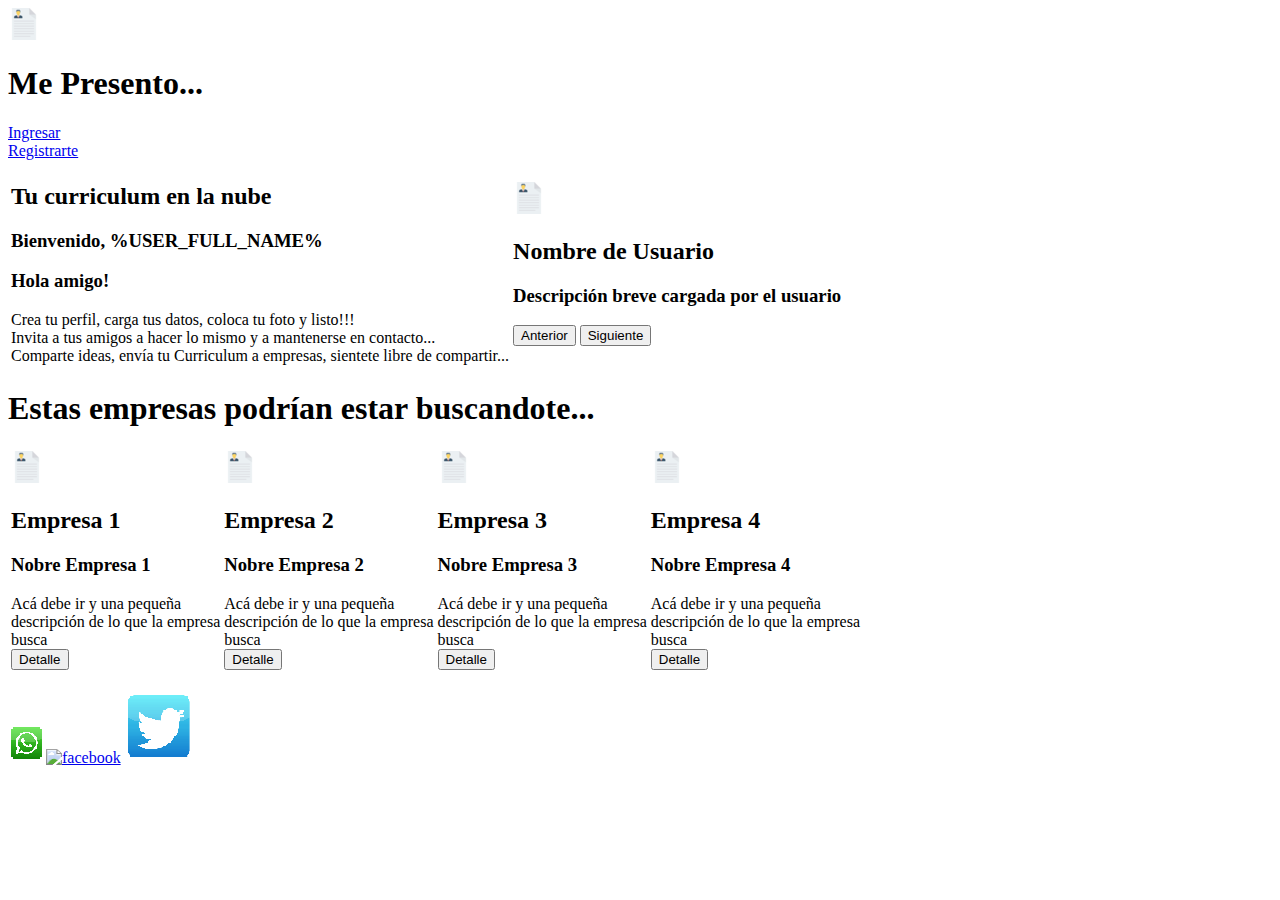
==== index.html @ c6460bc6 "Add files via upload" ====
<!DOCTYPE html>
<html>
<head>
  <meta charset="utf-8"/>
  <title>Curso HTML</title>
  <link rel="icon" href="img/icon/curriculum_vitae_icon_129369.ico">
</head>
<body>
     <!-- Header -->
        <header>
          <!-- Logo -->
                <div id="logo">
                    <a href="index.html"><img alt="logo" class="logo" src="img/icon/curriculum_vitae_icon_129369.png"></a>
                    <h1 id="title">Me Presento...</h1>
                </div>   
          <!-- Nav -->
                <div id="nav">
                    <li> <a href="common/ingresar.hmtl">Ingresar</a> </li>
                    <li> <a href="common/registrarte.hmtl">Registrarte</a></li>
                </div> 
        </header>
    <!-- Main -->
        <table class="primera"><!-- Primer tabla de pagina principal -->
            <tr>
                <td><!-- Muestra texto de presentación -->
                    <h2 id="titulo 2">Tu curriculum en la nube</h2>
                    <h3 id="titulo 3">Bienvenido, %USER_FULL_NAME%</h3>
                    <h3 id="texto">Hola amigo!</h3>
                        Crea tu perfil, carga tus datos, coloca tu foto y listo!!!<br>
                        Invita a tus amigos a hacer lo mismo y a mantenerse en contacto...<br>
                        Comparte ideas, envía tu Curriculum a empresas, sientete libre de compartir...<br>
                </td>
                <td><!-- Muestra box de personas al azar mas botones -->
                    <a href="index.html"><img alt="logo" class="logo" src="img/icon/curriculum_vitae_icon_129369.png"></a>
                    <h2 id="usuario">Nombre de Usuario</h2>
                    <h3 id="descip">Descripción breve cargada por el usuario</h3>
                    <button>Anterior</button>
                    <button>Siguiente</button>
                </td>
            </tr>
        </table><!-- Tabla que muestra empresas -->
        <h1 id="empresas">Estas empresas podrían estar buscandote...</h1>
        <table class="empresas">
            <tr>
                <td><!-- Box Empresa 1 -->
                    <a href="index.html"><img alt="logo" class="logo" src="img/icon/curriculum_vitae_icon_129369.png"></a>
                    <h2 id="empresa">Empresa 1</h2>
                    <h3 id="NombEmp">Nobre Empresa 1</h3>
                        Acá debe ir y una pequeña<br>
                        descripción de lo que la empresa<br>
                        busca<br>
                    <button>Detalle</button>
                </td>
                <td><!-- Box Empresa 2 -->
                    <a href="index.html"><img alt="logo" class="logo" src="img/icon/curriculum_vitae_icon_129369.png"></a>
                    <h2 id="empresa">Empresa 2</h2>
                    <h3 id="NombEmp">Nobre Empresa 2</h3>
                        Acá debe ir y una pequeña<br>
                        descripción de lo que la empresa<br>
                        busca<br>
                    <button>Detalle</button>
                </td>
                <td><!-- Box Empresa 2 -->
                    <a href="index.html"><img alt="logo" class="logo" src="img/icon/curriculum_vitae_icon_129369.png"></a>
                    <h2 id="empresa">Empresa 3</h2>
                    <h3 id="NombEmp">Nobre Empresa 3</h3>
                        Acá debe ir y una pequeña<br>
                        descripción de lo que la empresa<br>
                        busca<br>
                    <button>Detalle</button>
                </td>
                <td><!-- Box Empresa 2 -->
                    <a href="index.html"><img alt="logo" class="logo" src="img/icon/curriculum_vitae_icon_129369.png"></a>
                    <h2 id="empresa">Empresa 4</h2>
                    <h3 id="NombEmp">Nobre Empresa 4</h3>
                        Acá debe ir y una pequeña<br>
                        descripción de lo que la empresa<br>
                        busca<br>
                    <button>Detalle</button>
                </td>
            </tr>
        </table>        
  
     <!-- Footer -->
        <footer>
                <p><a href="index.html"><img src="img/whatsapp.png" alt="whatsapp"><img src="img/facebook.png" alt="facebook"><img src="img/twitter.png" alt="twitter"></a></p>
        </footer>
</body>
</html>
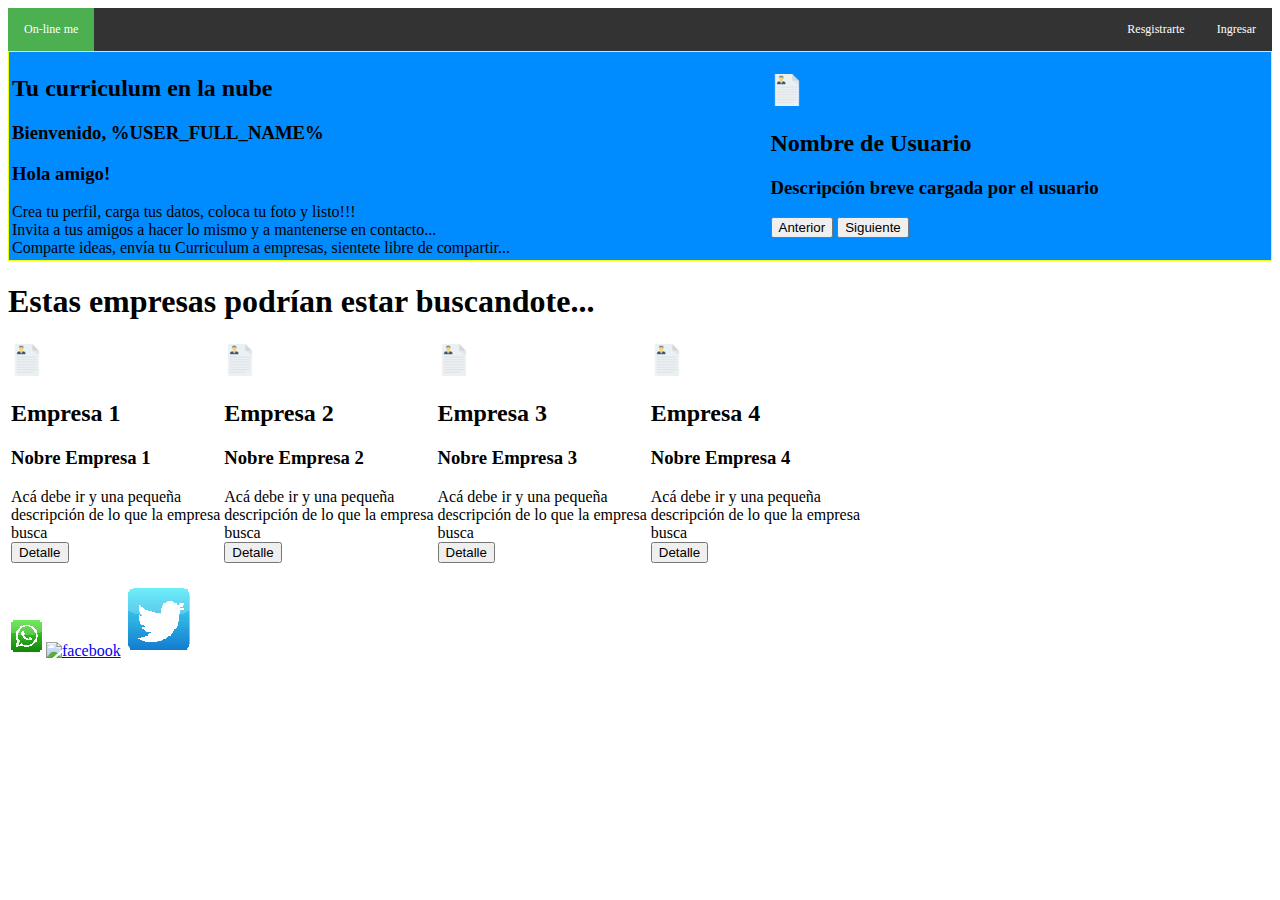
==== commit ecd559c5: "actualizado con index2 ok" ====
--- a/index.html
+++ b/index.html
@@ -1,89 +1,90 @@
-<!DOCTYPE html>
-<html>
-<head>
-  <meta charset="utf-8"/>
-  <title>Curso HTML</title>
-  <link rel="icon" href="img/icon/curriculum_vitae_icon_129369.ico">
-</head>
-<body>
-     <!-- Header -->
-        <header>
-          <!-- Logo -->
-                <div id="logo">
-                    <a href="index.html"><img alt="logo" class="logo" src="img/icon/curriculum_vitae_icon_129369.png"></a>
-                    <h1 id="title">Me Presento...</h1>
-                </div>   
-          <!-- Nav -->
-                <div id="nav">
-                    <li> <a href="common/ingresar.hmtl">Ingresar</a> </li>
-                    <li> <a href="common/registrarte.hmtl">Registrarte</a></li>
-                </div> 
-        </header>
-    <!-- Main -->
-        <table class="primera"><!-- Primer tabla de pagina principal -->
-            <tr>
-                <td><!-- Muestra texto de presentación -->
-                    <h2 id="titulo 2">Tu curriculum en la nube</h2>
-                    <h3 id="titulo 3">Bienvenido, %USER_FULL_NAME%</h3>
-                    <h3 id="texto">Hola amigo!</h3>
-                        Crea tu perfil, carga tus datos, coloca tu foto y listo!!!<br>
-                        Invita a tus amigos a hacer lo mismo y a mantenerse en contacto...<br>
-                        Comparte ideas, envía tu Curriculum a empresas, sientete libre de compartir...<br>
-                </td>
-                <td><!-- Muestra box de personas al azar mas botones -->
-                    <a href="index.html"><img alt="logo" class="logo" src="img/icon/curriculum_vitae_icon_129369.png"></a>
-                    <h2 id="usuario">Nombre de Usuario</h2>
-                    <h3 id="descip">Descripción breve cargada por el usuario</h3>
-                    <button>Anterior</button>
-                    <button>Siguiente</button>
-                </td>
-            </tr>
-        </table><!-- Tabla que muestra empresas -->
-        <h1 id="empresas">Estas empresas podrían estar buscandote...</h1>
-        <table class="empresas">
-            <tr>
-                <td><!-- Box Empresa 1 -->
-                    <a href="index.html"><img alt="logo" class="logo" src="img/icon/curriculum_vitae_icon_129369.png"></a>
-                    <h2 id="empresa">Empresa 1</h2>
-                    <h3 id="NombEmp">Nobre Empresa 1</h3>
-                        Acá debe ir y una pequeña<br>
-                        descripción de lo que la empresa<br>
-                        busca<br>
-                    <button>Detalle</button>
-                </td>
-                <td><!-- Box Empresa 2 -->
-                    <a href="index.html"><img alt="logo" class="logo" src="img/icon/curriculum_vitae_icon_129369.png"></a>
-                    <h2 id="empresa">Empresa 2</h2>
-                    <h3 id="NombEmp">Nobre Empresa 2</h3>
-                        Acá debe ir y una pequeña<br>
-                        descripción de lo que la empresa<br>
-                        busca<br>
-                    <button>Detalle</button>
-                </td>
-                <td><!-- Box Empresa 2 -->
-                    <a href="index.html"><img alt="logo" class="logo" src="img/icon/curriculum_vitae_icon_129369.png"></a>
-                    <h2 id="empresa">Empresa 3</h2>
-                    <h3 id="NombEmp">Nobre Empresa 3</h3>
-                        Acá debe ir y una pequeña<br>
-                        descripción de lo que la empresa<br>
-                        busca<br>
-                    <button>Detalle</button>
-                </td>
-                <td><!-- Box Empresa 2 -->
-                    <a href="index.html"><img alt="logo" class="logo" src="img/icon/curriculum_vitae_icon_129369.png"></a>
-                    <h2 id="empresa">Empresa 4</h2>
-                    <h3 id="NombEmp">Nobre Empresa 4</h3>
-                        Acá debe ir y una pequeña<br>
-                        descripción de lo que la empresa<br>
-                        busca<br>
-                    <button>Detalle</button>
-                </td>
-            </tr>
-        </table>        
-  
-     <!-- Footer -->
-        <footer>
-                <p><a href="index.html"><img src="img/whatsapp.png" alt="whatsapp"><img src="img/facebook.png" alt="facebook"><img src="img/twitter.png" alt="twitter"></a></p>
-        </footer>
-</body>
+<!DOCTYPE html>
+<html>
+<head>
+  <meta charset="utf-8"/>
+  <title> HTML</title>
+  <link rel="icon" href="img/icon/curriculum_vitae_icon_129369.ico">
+  <link rel="stylesheet" href="css/style.css" type="text/css">
+  <!-- CSS only -->
+  <!-- <link href="https://cdn.jsdelivr.net/npm/bootstrap@5.0.0-beta3/dist/css/bootstrap.min.css" rel="stylesheet" integrity="sha384-eOJMYsd53ii+scO/bJGFsiCZc+5NDVN2yr8+0RDqr0Ql0h+rP48ckxlpbzKgwra6" crossorigin="anonymous"> -->
+</head>
+<body>
+     <!-- Header -->
+        <header>
+            <!-- Mi nav -->
+            <ul>
+                <li><a href="#ingresar">Ingresar</a></li>
+                <li><a href="#regis">Resgistrarte</a></li>
+                <li style="float:left"><a class="active" href="#about">On-line me</a></li>
+            </ul>
+        </header>
+    <!-- Main -->
+        <table class="tabla1"><!-- Primer tabla de pagina principal -->
+            <tr>
+                <td><!-- Muestra texto de presentación -->
+                    <h2 id="titulo 2">Tu curriculum en la nube</h2>
+                    <h3 id="titulo 3">Bienvenido, %USER_FULL_NAME%</h3>
+                    <h3 id="texto">Hola amigo!</h3>
+                        Crea tu perfil, carga tus datos, coloca tu foto y listo!!!<br>
+                        Invita a tus amigos a hacer lo mismo y a mantenerse en contacto...<br>
+                        Comparte ideas, envía tu Curriculum a empresas, sientete libre de compartir...<br>
+                </td>
+                <td><!-- Muestra box de personas al azar mas botones -->
+                    <a href="index.html"><img alt="logo" class="logo" src="img/icon/curriculum_vitae_icon_129369.png"></a>
+                    <h2 id="usuario">Nombre de Usuario</h2>
+                    <h3 id="descip">Descripción breve cargada por el usuario</h3>
+                    <button>Anterior</button>
+                    <button>Siguiente</button>
+                </td>
+            </tr>
+        </table><!-- Tabla que muestra empresas -->
+        <h1 id="empresas">Estas empresas podrían estar buscandote...</h1>
+        <table class="empresas">
+            <tr>
+                <td><!-- Box Empresa 1 -->
+                    <a href="index.html"><img alt="logo" class="logo" src="img/icon/curriculum_vitae_icon_129369.png"></a>
+                    <h2 id="empresa">Empresa 1</h2>
+                    <h3 id="NombEmp">Nobre Empresa 1</h3>
+                        Acá debe ir y una pequeña<br>
+                        descripción de lo que la empresa<br>
+                        busca<br>
+                    <button>Detalle</button>
+                </td>
+                <td><!-- Box Empresa 2 -->
+                    <a href="index.html"><img alt="logo" class="logo" src="img/icon/curriculum_vitae_icon_129369.png"></a>
+                    <h2 id="empresa">Empresa 2</h2>
+                    <h3 id="NombEmp">Nobre Empresa 2</h3>
+                        Acá debe ir y una pequeña<br>
+                        descripción de lo que la empresa<br>
+                        busca<br>
+                    <button>Detalle</button>
+                </td>
+                <td><!-- Box Empresa 2 -->
+                    <a href="index.html"><img alt="logo" class="logo" src="img/icon/curriculum_vitae_icon_129369.png"></a>
+                    <h2 id="empresa">Empresa 3</h2>
+                    <h3 id="NombEmp">Nobre Empresa 3</h3>
+                        Acá debe ir y una pequeña<br>
+                        descripción de lo que la empresa<br>
+                        busca<br>
+                    <button>Detalle</button>
+                </td>
+                <td><!-- Box Empresa 2 -->
+                    <a href="index.html"><img alt="logo" class="logo" src="img/icon/curriculum_vitae_icon_129369.png"></a>
+                    <h2 id="empresa">Empresa 4</h2>
+                    <h3 id="NombEmp">Nobre Empresa 4</h3>
+                        Acá debe ir y una pequeña<br>
+                        descripción de lo que la empresa<br>
+                        busca<br>
+                    <button>Detalle</button>
+                </td>
+            </tr>
+        </table>        
+  
+     <!-- Footer -->
+        <footer>
+                <p><a href="index.html"><img src="img/whatsapp.png" alt="whatsapp"><img src="img/facebook.png" alt="facebook"><img src="img/twitter.png" alt="twitter"></a></p>
+        </footer>
+        <!-- JavaScript Bundle with Popper -->
+    <script src="https://cdn.jsdelivr.net/npm/bootstrap@5.0.0-beta3/dist/js/bootstrap.bundle.min.js" integrity="sha384-JEW9xMcG8R+pH31jmWH6WWP0WintQrMb4s7ZOdauHnUtxwoG2vI5DkLtS3qm9Ekf" crossorigin="anonymous"></script>
+</body>
 </html>--- a/css/style.css
+++ b/css/style.css
@@ -0,0 +1,43 @@
+body{
+  background-color: rgb(255, 255, 255);
+  font-family: Verdana;
+  }
+
+ul {
+    list-style-type: none;
+    margin: 0;
+    padding: 0;
+    overflow: hidden;
+    background-color: #333;
+    font-size: 12px;
+   }
+
+li {
+    float:right;
+}
+
+li a {
+    display: block;
+    color: white;
+    text-align: center;
+    padding: 14px 16px;
+    text-decoration: none;
+  }
+
+li a:hover:not(.active) {
+    background-color: #111;
+  }
+  .active {
+    background-color: #4CAF50;
+  }
+  .div1 {
+    background-color: rgb(0, 255, 13);
+  }
+  
+  .tabla1 {
+    width: 100%;
+    border: 1px solid rgb(238, 255, 0);
+    background-color: rgb(0, 140, 255);
+  }
+
+
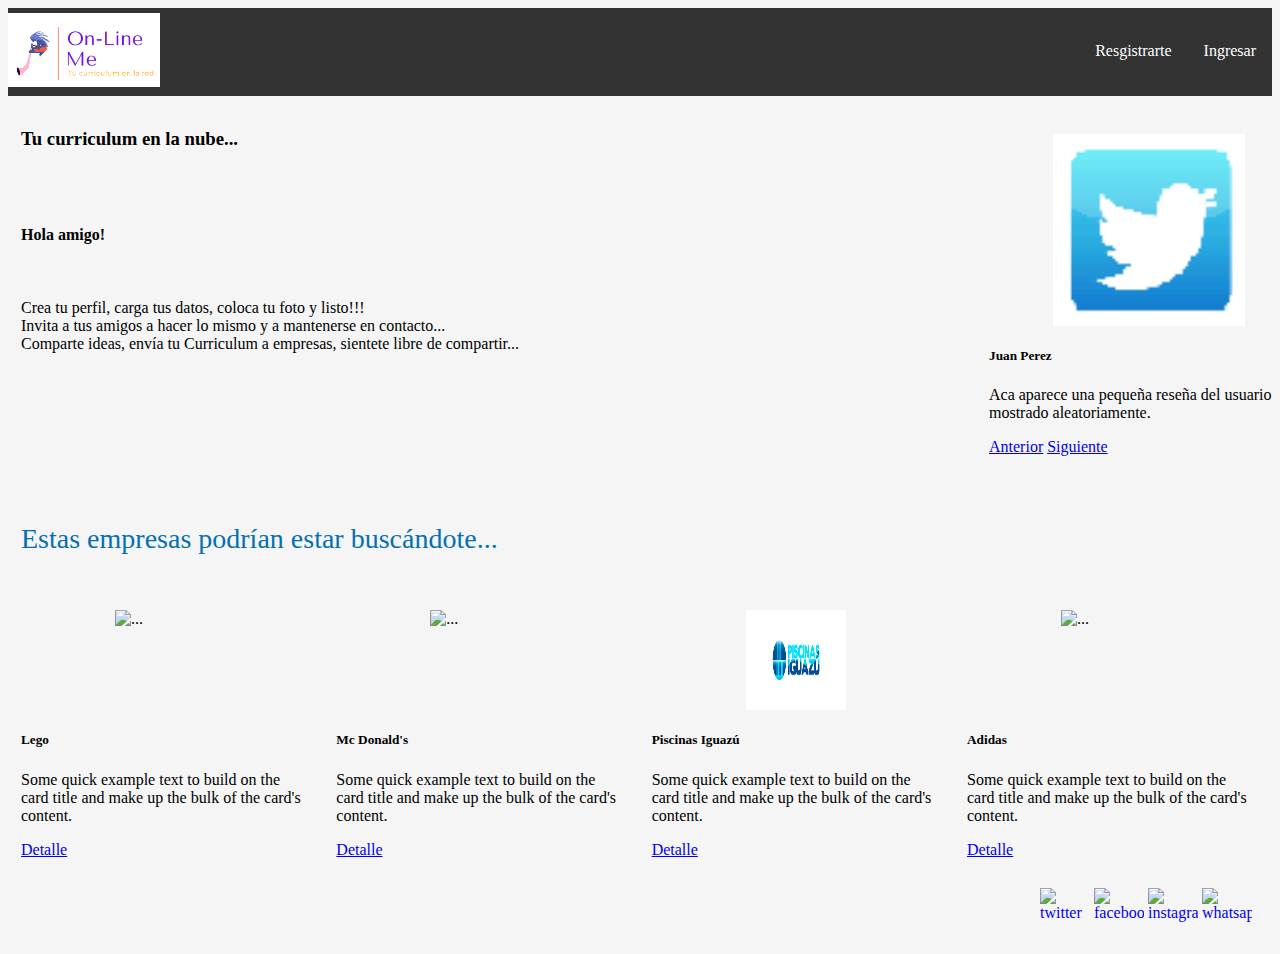
==== commit 4392b888: "nuevas versiones en nuevo.html y clean.css candidatos a def" ====
--- a/index.html
+++ b/index.html
@@ -1,90 +1,136 @@
 <!DOCTYPE html>
 <html>
+
 <head>
-  <meta charset="utf-8"/>
-  <title> HTML</title>
-  <link rel="icon" href="img/icon/curriculum_vitae_icon_129369.ico">
-  <link rel="stylesheet" href="css/style.css" type="text/css">
-  <!-- CSS only -->
-  <!-- <link href="https://cdn.jsdelivr.net/npm/bootstrap@5.0.0-beta3/dist/css/bootstrap.min.css" rel="stylesheet" integrity="sha384-eOJMYsd53ii+scO/bJGFsiCZc+5NDVN2yr8+0RDqr0Ql0h+rP48ckxlpbzKgwra6" crossorigin="anonymous"> -->
+    <meta charset="utf-8" />
+    <title>on-line Me</title>
+    <link rel="icon" href="img/logo-jav.png">
+    <link rel="stylesheet" href="css/style.css" type="text/css">
+    <!-- Config de Bootstrap -->
+    <link href="https://cdn.jsdelivr.net/npm/bootstrap@5.0.0-beta3/dist/css/bootstrap.min.css" rel="stylesheet"
+        integrity="sha384-eOJMYsd53ii+scO/bJGFsiCZc+5NDVN2yr8+0RDqr0Ql0h+rP48ckxlpbzKgwra6" crossorigin="anonymous">
 </head>
+
 <body>
-     <!-- Header -->
-        <header>
-            <!-- Mi nav -->
-            <ul>
-                <li><a href="#ingresar">Ingresar</a></li>
-                <li><a href="#regis">Resgistrarte</a></li>
-                <li style="float:left"><a class="active" href="#about">On-line me</a></li>
-            </ul>
-        </header>
+    <!-- Header -->
+    <header>
+        <!-- Mi nav -->
+        <ul>
+            <img id="img-logo" src="img/logo-jav.png">
+            <li><a href="#ingresar">Ingresar</a></li>
+            <li><a href="#regis">Resgistrarte</a></li>
+            <!-- <li><a class="active" href="#about">On-Line Me</a></li> -->
+        </ul>
+    </header>
+
     <!-- Main -->
-        <table class="tabla1"><!-- Primer tabla de pagina principal -->
-            <tr>
-                <td><!-- Muestra texto de presentación -->
-                    <h2 id="titulo 2">Tu curriculum en la nube</h2>
-                    <h3 id="titulo 3">Bienvenido, %USER_FULL_NAME%</h3>
-                    <h3 id="texto">Hola amigo!</h3>
-                        Crea tu perfil, carga tus datos, coloca tu foto y listo!!!<br>
-                        Invita a tus amigos a hacer lo mismo y a mantenerse en contacto...<br>
-                        Comparte ideas, envía tu Curriculum a empresas, sientete libre de compartir...<br>
-                </td>
-                <td><!-- Muestra box de personas al azar mas botones -->
-                    <a href="index.html"><img alt="logo" class="logo" src="img/icon/curriculum_vitae_icon_129369.png"></a>
-                    <h2 id="usuario">Nombre de Usuario</h2>
-                    <h3 id="descip">Descripción breve cargada por el usuario</h3>
-                    <button>Anterior</button>
-                    <button>Siguiente</button>
+    <main>
+        <table>
+            <td>
+                <div class="card" style=" width: 60rem; height: 22rem" ;>
+                    <div class="card-body">
+                        <h3 class="card-title">Tu curriculum en la nube...</h3>
+                        <br>
+                        <br>
+                        <h4 id="texto">Hola amigo!</h4>
+                        <br>
+                        <p class="card-text">Crea tu perfil, carga tus datos, coloca tu foto y listo!!!<br>
+                            Invita a tus amigos a hacer lo mismo y a mantenerse en contacto...<br>
+                            Comparte ideas, envía tu Curriculum a empresas, sientete libre de compartir...<br>
+                    </div>
+                </div>
+            </td>
+            <td width="60px">
+            </td>
+            <td>
+                <div class="card" style="width: 20rem;">
+                    <img id="imag-card" src=img\twitter.png class="card-img-top" alt="...">
+                    <div class="card-body">
+                        <h5 class="card-title">Juan Perez</h5>
+                        <p class="card-text">Aca aparece una pequeña reseña del usuario mostrado aleatoriamente.</p>
+                        <a href="#" class="btn btn-primary">Anterior</a>
+                        <a href="#" class="btn btn-primary">Siguiente</a>
+                    </div>
+                </div>
+            </td>
+            <tr class="trtabla1">
+                <td>
+                    <p id="p1tabla">
+                        Estas empresas podrían estar buscándote...
+                    </p>
                 </td>
             </tr>
-        </table><!-- Tabla que muestra empresas -->
-        <h1 id="empresas">Estas empresas podrían estar buscandote...</h1>
-        <table class="empresas">
-            <tr>
-                <td><!-- Box Empresa 1 -->
-                    <a href="index.html"><img alt="logo" class="logo" src="img/icon/curriculum_vitae_icon_129369.png"></a>
-                    <h2 id="empresa">Empresa 1</h2>
-                    <h3 id="NombEmp">Nobre Empresa 1</h3>
-                        Acá debe ir y una pequeña<br>
-                        descripción de lo que la empresa<br>
-                        busca<br>
-                    <button>Detalle</button>
+        </table>
+        <!-- Tabla de empresas -->
+        <div class='centraTabla'>
+            <table>
+                <td>
+                    <div class="card" style="width: 18rem;">
+                        <img id="imag-card2" src=img/leg.png class="card-img-top" alt="...">
+                        <div class="card-body">
+                            <h5 class="card-title">Lego</h5>
+                            <p class="card-text">Some quick example text to build on the card title and make up the bulk
+                                of the card's content.</p>
+                            <a href="#" class="btn btn-primary">Detalle</a>
+                        </div>
+                    </div>
                 </td>
-                <td><!-- Box Empresa 2 -->
-                    <a href="index.html"><img alt="logo" class="logo" src="img/icon/curriculum_vitae_icon_129369.png"></a>
-                    <h2 id="empresa">Empresa 2</h2>
-                    <h3 id="NombEmp">Nobre Empresa 2</h3>
-                        Acá debe ir y una pequeña<br>
-                        descripción de lo que la empresa<br>
-                        busca<br>
-                    <button>Detalle</button>
+                <td width="30px"></td>
+                <td>
+                    <div class="card" style="width: 18rem;">
+                        <img id="imag-card2" src=img/mcd.png class="card-img-top" alt="...">
+                        <div class="card-body">
+                            <h5 class="card-title">Mc Donald's</h5>
+                            <p class="card-text">Some quick example text to build on the card title and make up the bulk
+                                of the card's content.</p>
+                            <a href="#" class="btn btn-primary">Detalle</a>
+                        </div>
+                    </div>
                 </td>
-                <td><!-- Box Empresa 2 -->
-                    <a href="index.html"><img alt="logo" class="logo" src="img/icon/curriculum_vitae_icon_129369.png"></a>
-                    <h2 id="empresa">Empresa 3</h2>
-                    <h3 id="NombEmp">Nobre Empresa 3</h3>
-                        Acá debe ir y una pequeña<br>
-                        descripción de lo que la empresa<br>
-                        busca<br>
-                    <button>Detalle</button>
+                <td width="30px"></td>
+                <td>
+                    <div class="card" style="width: 18rem;">
+                        <img id="imag-card2" src=img/pisc.png class="card-img-top" alt="...">
+                        <div class="card-body">
+                            <h5 class="card-title">Piscinas Iguazú</h5>
+                            <p class="card-text">Some quick example text to build on the card title and make up the bulk
+                                of the card's content.</p>
+                            <a href="#" class="btn btn-primary">Detalle</a>
+                        </div>
+                    </div>
                 </td>
-                <td><!-- Box Empresa 2 -->
-                    <a href="index.html"><img alt="logo" class="logo" src="img/icon/curriculum_vitae_icon_129369.png"></a>
-                    <h2 id="empresa">Empresa 4</h2>
-                    <h3 id="NombEmp">Nobre Empresa 4</h3>
-                        Acá debe ir y una pequeña<br>
-                        descripción de lo que la empresa<br>
-                        busca<br>
-                    <button>Detalle</button>
+                <td width="30px"></td>
+                <td>
+                    <div class="card" style="width: 18rem;">
+                        <img id="imag-card2" src=img/adid.png class="card-img-top" alt="...">
+                        <div class="card-body">
+                            <h5 class="card-title">Adidas</h5>
+                            <p class="card-text">Some quick example text to build on the card title and make up the bulk
+                                of the card's content.</p>
+                            <a href="#" class="btn btn-primary">Detalle</a>
+                        </div>
+                    </div>
                 </td>
-            </tr>
-        </table>        
-  
-     <!-- Footer -->
-        <footer>
-                <p><a href="index.html"><img src="img/whatsapp.png" alt="whatsapp"><img src="img/facebook.png" alt="facebook"><img src="img/twitter.png" alt="twitter"></a></p>
-        </footer>
-        <!-- JavaScript Bundle with Popper -->
-    <script src="https://cdn.jsdelivr.net/npm/bootstrap@5.0.0-beta3/dist/js/bootstrap.bundle.min.js" integrity="sha384-JEW9xMcG8R+pH31jmWH6WWP0WintQrMb4s7ZOdauHnUtxwoG2vI5DkLtS3qm9Ekf" crossorigin="anonymous"></script>
+                <td>
+            </table>
+        </div>
+
+    </main>
+    <!-- Footer -->
+    <footer>
+        <div id="sociales">
+            <p><a href="index.html"><img src="img/tw.png" alt="twitter"></a>
+                <a href="index.html"><img src="img/fbk.png" alt="facebook"></a>
+                <a href="index.html"><img src="img/ins.png" alt="instagram"></a>
+                <a href="index.html"><img src="img/ws.png" alt="whatsapp"></a>
+            </p>
+        </div>
+    </footer>
+ 
+    <script src="https://cdn.jsdelivr.net/npm/bootstrap@5.0.0-beta3/dist/js/bootstrap.bundle.min.js"
+        integrity="sha384-JEW9xMcG8R+pH31jmWH6WWP0WintQrMb4s7ZOdauHnUtxwoG2vI5DkLtS3qm9Ekf"
+        crossorigin="anonymous"></script>
+
 </body>
+
 </html>--- a/css/style.css
+++ b/css/style.css
@@ -1,19 +1,32 @@
+
 body{
-  background-color: rgb(255, 255, 255);
+  /*background-image: linear-gradient(rgb(26, 28, 31), rgba(25, 34, 65, 0.973), rgba(32, 58, 104, 0.959));
+  box-shadow: 0 4px 8px 0 rgba(0, 0, 0, 0.2), 0 6px 12px 0 rgb(0, 0, 0);
+  width: 100%;
+  height: auto;
+  position: fixed;*/
+  background-color: whitesmoke;
   font-family: Verdana;
-  }
+  /*padding: 10px;*/
+}
 
+main{
+  padding: 10px;
+}
+
+/* config de la barra de navegación*/
 ul {
-    list-style-type: none;
-    margin: 0;
-    padding: 0;
-    overflow: hidden;
-    background-color: #333;
-    font-size: 12px;
-   }
+   list-style-type: none;
+   margin: 0px;
+   padding: 0px;
+   overflow: hidden;
+   background-color: #333;
+   font-size: 16px;
+}
 
 li {
     float:right;
+    margin-top: 20px;
 }
 
 li a {
@@ -30,14 +43,63 @@
   .active {
     background-color: #4CAF50;
   }
-  .div1 {
-    background-color: rgb(0, 255, 13);
-  }
-  
-  .tabla1 {
-    width: 100%;
-    border: 1px solid rgb(238, 255, 0);
-    background-color: rgb(0, 140, 255);
-  }
+/* fin config de la barra de navegación*/
 
+.trtabla1{
+  height: 7rem;
+}
 
+.centraTabla{
+text-align: center;
+}
+
+.centraTabla table {
+margin: 0 auto;
+text-align: left;
+}
+
+/* config logotipo */
+#img-logo{
+  margin-top: 5px;
+  margin-bottom: 5px;
+  height: 5%;
+  width: 12%;
+}
+
+/* config de la imagen de la card */
+#imag-card{
+  height: 60%;
+  width: 60%;
+  display: block;
+  margin-left: auto;
+  margin-right: auto;
+}
+
+#p1tabla{
+  color:rgb(3, 112, 180);
+  font-size: 28px;
+}
+
+/* Config iamgenes de cards de abajo */
+#imag-card2{
+  height: 100px;
+  width: 100px;
+  display: block;
+  margin-top: 10px;
+  margin-left: auto;
+  margin-right: auto;
+}
+
+/* config de los accesos a redes sociales */
+#sociales{
+  float: right;
+  margin-right: 20px;
+ }
+
+#sociales img{
+  display:inline-block;
+  height: 50px;
+  width: 50px;
+  margin-left: auto;
+  margin-right: auto;
+}
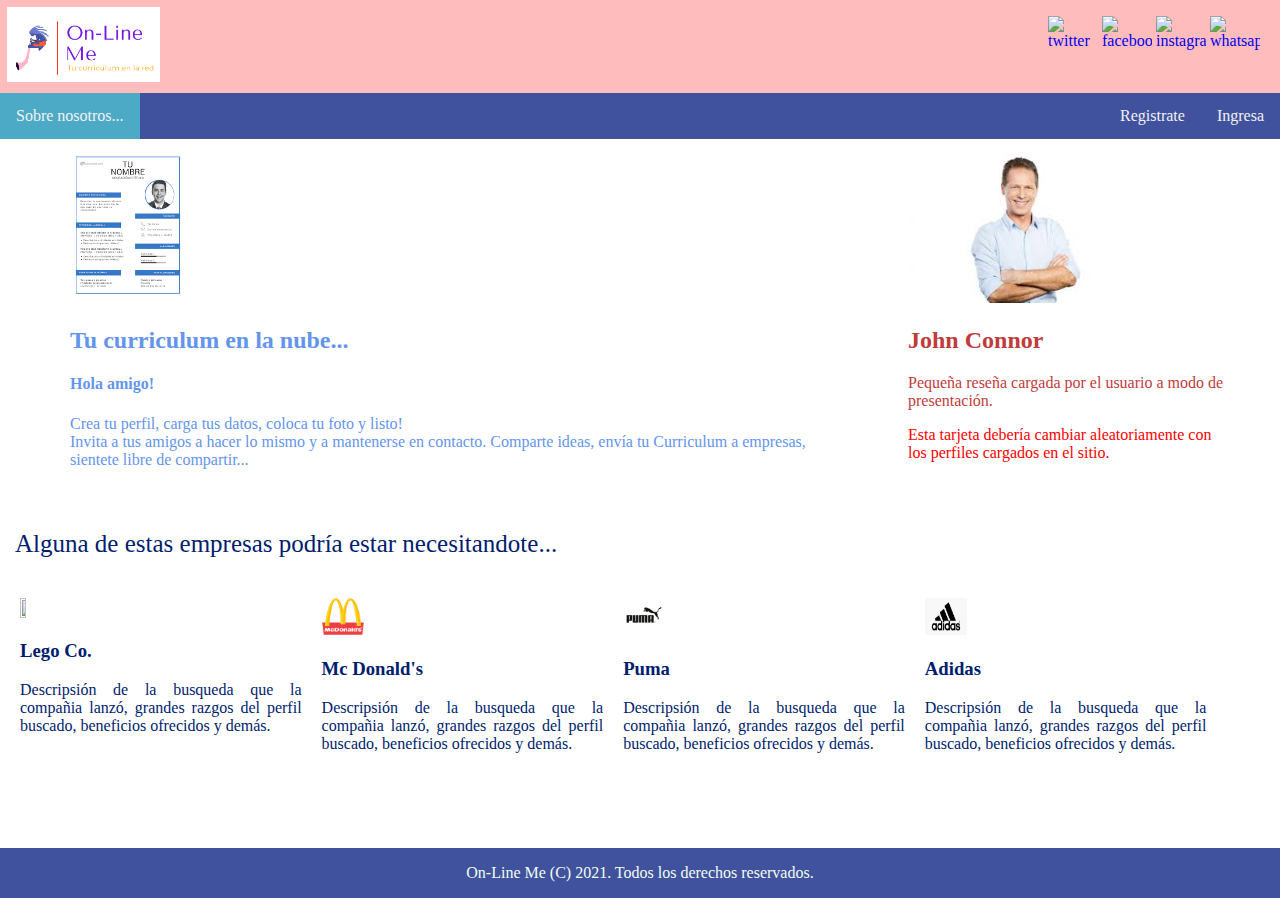
==== commit 46582e6f: "index nueva version. about y alta agregadas" ====
--- a/index.html
+++ b/index.html
@@ -6,131 +6,88 @@
     <title>on-line Me</title>
     <link rel="icon" href="img/logo-jav.png">
     <link rel="stylesheet" href="css/style.css" type="text/css">
-    <!-- Config de Bootstrap -->
-    <link href="https://cdn.jsdelivr.net/npm/bootstrap@5.0.0-beta3/dist/css/bootstrap.min.css" rel="stylesheet"
-        integrity="sha384-eOJMYsd53ii+scO/bJGFsiCZc+5NDVN2yr8+0RDqr0Ql0h+rP48ckxlpbzKgwra6" crossorigin="anonymous">
+
+    <!-- barra de redes sociales  -->
+    <div class="sociales">
+        <p><a href="https://twitter.com/jac09LRJ" target="_blank"><img src="img/tw.png" alt="twitter"></a>
+            <a href="https://www.facebook.com/javier.alb.caamano" target="_blank"><img src="img/fbk.png"
+                    alt="facebook"></a>
+            <a href="https://www.instagram.com/javicaamanolrj/" target="_blank"><img src="img/ins.png"
+                    alt="instagram"></a>
+            <a href="https://api.whatsapp.com/send?phone=+5493804640505&text=mensaje" target="_blank"><img
+                    src="img/ws.png" alt="whatsapp"></a>
+        </p>
+    </div>
+
+    <!-- header y nav bar -->
+    <div class="header">
+        <img id="img-logo" src="img/logo-jav.png">
+    </div>
+    <div class="topnav">
+        <a href="#">Ingresa</a>
+        <a href="common/alta.html">Registrate</a>
+        <a class="about" style="float:left" href="common/about.html">Sobre nosotros...</a>
+    </div>
 </head>
 
 <body>
-    <!-- Header -->
-    <header>
-        <!-- Mi nav -->
-        <ul>
-            <img id="img-logo" src="img/logo-jav.png">
-            <li><a href="#ingresar">Ingresar</a></li>
-            <li><a href="#regis">Resgistrarte</a></li>
-            <!-- <li><a class="active" href="#about">On-Line Me</a></li> -->
-        </ul>
-    </header>
+    <!-- columnas superiores -->
+    <div class="row">
+        <div class="columna izquierda">
+            <div><img class="img-izq" src="img/curriculum.png"></div>
+            <h2>Tu curriculum en la nube...</h2>
+            <h4>Hola amigo!</h4>
+            <p>Crea tu perfil, carga tus datos, coloca tu foto y listo!<br>
+                Invita a tus amigos a hacer lo mismo y a mantenerse en contacto.
+                Comparte ideas, envía tu Curriculum a empresas, sientete libre de compartir...<br></p>
+        </div>
+        <div class="columna derecha">
+            <img class="img-der" src="img/persona.jpg">
+            <h2>John Connor</h2>
+            <p>Pequeña reseña cargada por el usuario a modo de presentación.</p>
+            <p class="p2">Esta tarjeta debería cambiar aleatoriamente con los perfiles cargados en el sitio.</p>
+        </div>
+    </div>
 
-    <!-- Main -->
-    <main>
-        <table>
-            <td>
-                <div class="card" style=" width: 60rem; height: 22rem" ;>
-                    <div class="card-body">
-                        <h3 class="card-title">Tu curriculum en la nube...</h3>
-                        <br>
-                        <br>
-                        <h4 id="texto">Hola amigo!</h4>
-                        <br>
-                        <p class="card-text">Crea tu perfil, carga tus datos, coloca tu foto y listo!!!<br>
-                            Invita a tus amigos a hacer lo mismo y a mantenerse en contacto...<br>
-                            Comparte ideas, envía tu Curriculum a empresas, sientete libre de compartir...<br>
-                    </div>
-                </div>
-            </td>
-            <td width="60px">
-            </td>
-            <td>
-                <div class="card" style="width: 20rem;">
-                    <img id="imag-card" src=img\twitter.png class="card-img-top" alt="...">
-                    <div class="card-body">
-                        <h5 class="card-title">Juan Perez</h5>
-                        <p class="card-text">Aca aparece una pequeña reseña del usuario mostrado aleatoriamente.</p>
-                        <a href="#" class="btn btn-primary">Anterior</a>
-                        <a href="#" class="btn btn-primary">Siguiente</a>
-                    </div>
-                </div>
-            </td>
-            <tr class="trtabla1">
-                <td>
-                    <p id="p1tabla">
-                        Estas empresas podrían estar buscándote...
-                    </p>
-                </td>
-            </tr>
-        </table>
-        <!-- Tabla de empresas -->
-        <div class='centraTabla'>
-            <table>
-                <td>
-                    <div class="card" style="width: 18rem;">
-                        <img id="imag-card2" src=img/leg.png class="card-img-top" alt="...">
-                        <div class="card-body">
-                            <h5 class="card-title">Lego</h5>
-                            <p class="card-text">Some quick example text to build on the card title and make up the bulk
-                                of the card's content.</p>
-                            <a href="#" class="btn btn-primary">Detalle</a>
-                        </div>
-                    </div>
-                </td>
-                <td width="30px"></td>
-                <td>
-                    <div class="card" style="width: 18rem;">
-                        <img id="imag-card2" src=img/mcd.png class="card-img-top" alt="...">
-                        <div class="card-body">
-                            <h5 class="card-title">Mc Donald's</h5>
-                            <p class="card-text">Some quick example text to build on the card title and make up the bulk
-                                of the card's content.</p>
-                            <a href="#" class="btn btn-primary">Detalle</a>
-                        </div>
-                    </div>
-                </td>
-                <td width="30px"></td>
-                <td>
-                    <div class="card" style="width: 18rem;">
-                        <img id="imag-card2" src=img/pisc.png class="card-img-top" alt="...">
-                        <div class="card-body">
-                            <h5 class="card-title">Piscinas Iguazú</h5>
-                            <p class="card-text">Some quick example text to build on the card title and make up the bulk
-                                of the card's content.</p>
-                            <a href="#" class="btn btn-primary">Detalle</a>
-                        </div>
-                    </div>
-                </td>
-                <td width="30px"></td>
-                <td>
-                    <div class="card" style="width: 18rem;">
-                        <img id="imag-card2" src=img/adid.png class="card-img-top" alt="...">
-                        <div class="card-body">
-                            <h5 class="card-title">Adidas</h5>
-                            <p class="card-text">Some quick example text to build on the card title and make up the bulk
-                                of the card's content.</p>
-                            <a href="#" class="btn btn-primary">Detalle</a>
-                        </div>
-                    </div>
-                </td>
-                <td>
-            </table>
+    <!-- parrafo central divisor -->
+    <div>
+        <p class="titulo">Alguna de estas empresas podría estar necesitandote...</p>
+    </div>
+
+    <!-- columnas inferiores -->
+    <div class="row">
+        <div class="columna otra">
+            <div><img class="img-izq" src="img/leg.png"></div>
+            <h3 class="texto">Lego Co.</h3>
+            <p class="texto">Descripsión de la busqueda que la compañia lanzó, grandes razgos del perfil buscado,
+                beneficios ofrecidos y demás.</p>
         </div>
+        <div class="columna otra">
+            <img class="img-izq" src="img/McD.png">
+            <h3>Mc Donald's</h3>
+            <p>Descripsión de la busqueda que la compañia lanzó, grandes razgos del perfil buscado,
+                beneficios ofrecidos y demás.</p>
+        </div>
+        <div class="columna otra">
+            <img class="img-izq" src="img/puma.png">
+            <h3>Puma</h3>
+            <p>Descripsión de la busqueda que la compañia lanzó, grandes razgos del perfil buscado,
+                beneficios ofrecidos y demás.</p>
+        </div>
+        <div class="columna otra">
+            <img class="img-izq" src="img/Adid.png">
+            <h3>Adidas</h3>
+            <p>Descripsión de la busqueda que la compañia lanzó, grandes razgos del perfil buscado,
+                beneficios ofrecidos y demás.</p>
+        </div>
+    </div>
 
-    </main>
     <!-- Footer -->
     <footer>
-        <div id="sociales">
-            <p><a href="index.html"><img src="img/tw.png" alt="twitter"></a>
-                <a href="index.html"><img src="img/fbk.png" alt="facebook"></a>
-                <a href="index.html"><img src="img/ins.png" alt="instagram"></a>
-                <a href="index.html"><img src="img/ws.png" alt="whatsapp"></a>
-            </p>
+        <div class="topnav">
+            <p style="text-align: center; color: honeydew;">On-Line Me (C) 2021. Todos los derechos reservados.</p>
         </div>
     </footer>
- 
-    <script src="https://cdn.jsdelivr.net/npm/bootstrap@5.0.0-beta3/dist/js/bootstrap.bundle.min.js"
-        integrity="sha384-JEW9xMcG8R+pH31jmWH6WWP0WintQrMb4s7ZOdauHnUtxwoG2vI5DkLtS3qm9Ekf"
-        crossorigin="anonymous"></script>
-
 </body>
 
 </html>--- a/css/style.css
+++ b/css/style.css
@@ -1,105 +1,142 @@
+/*Pretende ser un Css sin Bootstrap*/
 
-body{
-  /*background-image: linear-gradient(rgb(26, 28, 31), rgba(25, 34, 65, 0.973), rgba(32, 58, 104, 0.959));
-  box-shadow: 0 4px 8px 0 rgba(0, 0, 0, 0.2), 0 6px 12px 0 rgb(0, 0, 0);
-  width: 100%;
-  height: auto;
-  position: fixed;*/
-  background-color: whitesmoke;
-  font-family: Verdana;
-  /*padding: 10px;*/
+body {
+  margin: 0;
+  font-family: verdana;
+}
+  
+/* estilo del Header */
+.header {
+  background-color: #ffbcbc;
+  padding: 2px;
+  text-align: left;
+}
+  
+/* estilo del navigation bar */
+.topnav {
+  overflow: hidden;
+  background-color: rgb(64, 81, 158);
+}
+  
+/* estilo de links del nav */
+.topnav a {
+  float: right    ;
+  display: block;
+  color: #f2f2f2;
+  text-align: center;
+  padding: 14px 16px;
+  text-decoration: none;
 }
 
-main{
-  padding: 10px;
+/*estilo del boton sobre...*/
+.about {
+  background-color: rgb(76, 170, 199);
+}
+  
+/* color hover */
+.topnav a:hover {
+  background-color: #ddd;
+  color: black;
 }
 
-/* config de la barra de navegación*/
-ul {
-   list-style-type: none;
-   margin: 0px;
-   padding: 0px;
-   overflow: hidden;
-   background-color: #333;
-   font-size: 16px;
-}
-
-li {
-    float:right;
-    margin-top: 20px;
-}
-
-li a {
-    display: block;
-    color: white;
-    text-align: center;
-    padding: 14px 16px;
-    text-decoration: none;
-  }
-
-li a:hover:not(.active) {
-    background-color: #111;
-  }
-  .active {
-    background-color: #4CAF50;
-  }
-/* fin config de la barra de navegación*/
-
-.trtabla1{
-  height: 7rem;
-}
-
-.centraTabla{
-text-align: center;
-}
-
-.centraTabla table {
-margin: 0 auto;
-text-align: left;
-}
-
+/*-----------------------sector etiquetas-------------------*/
 /* config logotipo */
 #img-logo{
+  margin-left: 5px;
   margin-top: 5px;
   margin-bottom: 5px;
   height: 5%;
   width: 12%;
 }
 
-/* config de la imagen de la card */
-#imag-card{
-  height: 60%;
+/* columnas flotantes */
+.columna {
+  float: left;
+  margin-left: 70px;
+  margin-top: 15px;
+}
+  
+/* columna Izquierda */
+.columna.izquierda {
   width: 60%;
-  display: block;
-  margin-left: auto;
-  margin-right: auto;
+  color: cornflowerblue;
 }
 
-#p1tabla{
-  color:rgb(3, 112, 180);
-  font-size: 28px;
+/* columna derecha*/
+.columna.derecha {
+  width: 25%;
+  color: rgb(192, 60, 60);
 }
 
-/* Config iamgenes de cards de abajo */
-#imag-card2{
-  height: 100px;
-  width: 100px;
-  display: block;
-  margin-top: 10px;
-  margin-left: auto;
-  margin-right: auto;
+/* config de la imagen columna izquierda*/
+.img-izq {
+  height: 15%;
+  width: 15%;
 }
 
+/* config de la imagen columna derecha */
+.img-der {
+  width: 70%;
+  height: 60%;
+}
+
+/* limpiar despues */
+.row:after {
+  content: "";
+  display: table;
+  clear: both;
+}
+
+
+.p2 {
+  color: red;
+}
+
+/* config del titulo separador */
+.titulo {
+  text-align: left;
+  color: rgb(0, 29, 110);
+  font-size: 25px;
+  padding-top: 20px;
+  padding-left: 15px;
+}
+
+/* otra columna*/
+.columna.otra {
+  text-align: justify;
+  width: 22%;
+  height: 250px;
+  color: rgb(0, 29, 110);
+  margin-left: 20px;
+  /*border-radius: 5px;
+  border-style: solid;
+  border-width: 1px;
+  border-color: rgb(0, 29, 110);*/
+}
+
+/* texto de las columnas bajas
+.texto {
+  margin-left: 10px;
+  margin-right: 10px;
+}*/
+
 /* config de los accesos a redes sociales */
-#sociales{
+.sociales{
   float: right;
   margin-right: 20px;
- }
+}
 
-#sociales img{
+.sociales img{
   display:inline-block;
   height: 50px;
   width: 50px;
   margin-left: auto;
   margin-right: auto;
 }
+
+/* Responsive - acomoda segun el ancho */
+@media screen and (max-width: 600px) {
+  .columna.derecha, .columna.izquierda, .columna.otra {
+    width: 100%;
+  }
+}